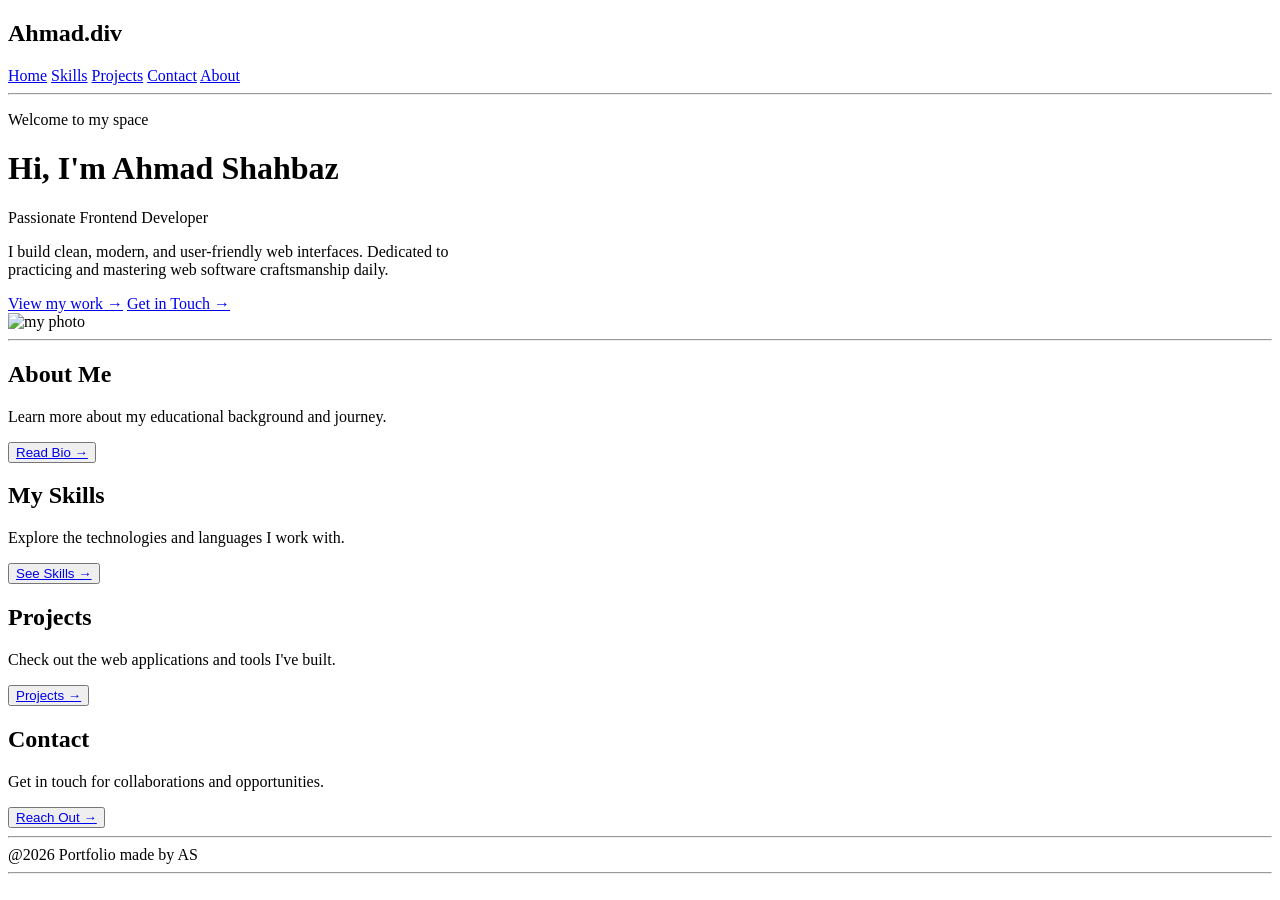
==== index.html @ 5e1acbed "Create initial index.html for portfolio website" ====
<!DOCTYPE html>
<html lang="en">
<head>
    <meta charset="UTF-8">
    <meta name="viewport" content="width=device-width, initial-scale=1.0">
    <link rel="stylesheet" href="style.css">
    <title>MY Portfolio</title>
</head>
<body>
    
    <div id="navbar">
        <h2>Ahmad<span id="sp1">.div</span></h2>
        <span class="sp0">
            <a href="http://127.0.0.1:5500/index.html">Home</a>
            <a href="http://127.0.0.1:5500/skills.html">Skills</a>
            <a href="http://127.0.0.1:5500/projects.html">Projects</a>
            <a href="http://127.0.0.1:5500/contact.html">Contact</a>
            <a href="http://127.0.0.1:5500/about.html">About</a>
        </span>
    </div>
    <hr>

    <div class="hero-container">
        
        <div class="hero-text">
            <div id="para">
                <p id="p1">Welcome to my space</p>
            </div>
            
            <h1 id="h1">Hi, I'm <span id="sp2">Ahmad Shahbaz</span></h1>
            <p id="p2">Passionate Frontend Developer</p>
            <p id="p3">I build clean, modern, and user-friendly web interfaces. Dedicated to <br>
            practicing and mastering web software craftsmanship daily.</p>
            
            <div class="btn-group">
                <a id="work" href="http://127.0.0.1:5500/projects.html">View my work &rarr;</a>
                <a id="work2" href="http://127.0.0.1:5500/contact.html">Get in Touch &rarr;</a>
            </div>
        </div>

        <div id="img1">
            <img id="img" src="photos/as.jpg" alt="my photo">
        </div>

    </div>
    <hr>
    <div id="all">
        <span class="same" id="about">
            <h2 class="head">About Me</h2>
            <p class="par" id="abo">Learn more about my educational background and journey.

</p>
<button class="btn"><a href="http://127.0.0.1:5500/about.html">Read Bio &rarr;</a></button>
</span>
        <span class="same" id="skill">
            <h2 class="head">My Skills</h2>
            <p class="par" id="skil">Explore the technologies and languages I work with.</p>
            <button class="btn"><a href="http://127.0.0.1:5500/skills.html">See Skills &rarr;</a></button>
        </span>
        <span class="same" id="Projects"><h2 class="head">Projects</h2>
        <p class="par">Check out the web applications and tools I've built.</p>
    <button class="btn"> <a href="http://127.0.0.1:5500/projects.html"> Projects &rarr;</a></button>
        </span>
        <span class="same" id="contact"><h2 class="head">Contact</h2>
        <p class="par">Get in touch for collaborations and opportunities.</p>
    <button class="btn"><a href="http://127.0.0.1:5500/contact.html">Reach Out &rarr;</a></button></span>

    </div>
    <hr>
    <footer id="pers">@2026 Portfolio made by AS</footer>
<hr>
</body>
</html>
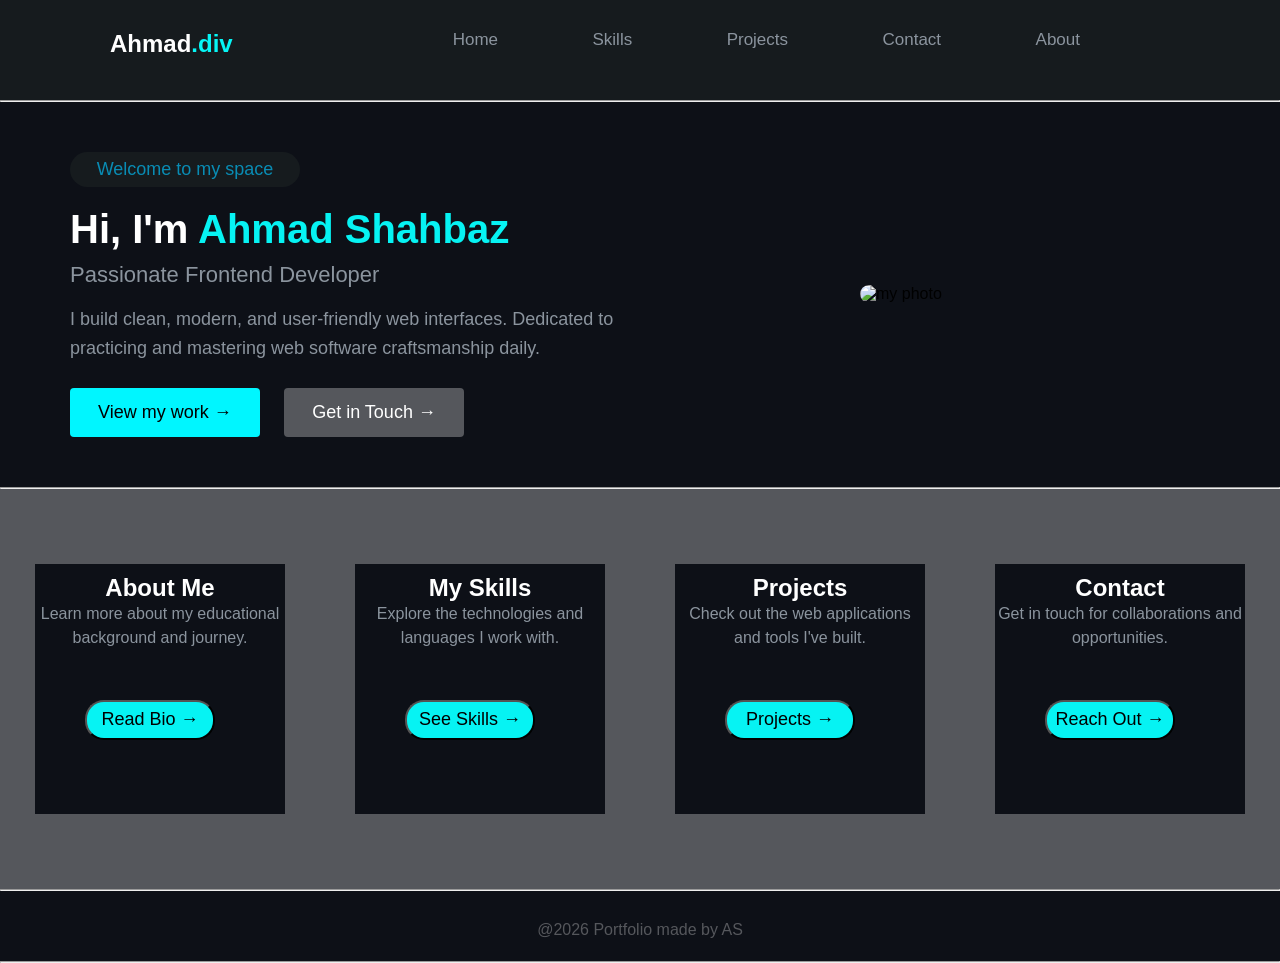
==== commit 1efd2cbb: "Update index.html" ====
--- a/index.html
+++ b/index.html
@@ -11,11 +11,11 @@
     <div id="navbar">
         <h2>Ahmad<span id="sp1">.div</span></h2>
         <span class="sp0">
-            <a href="http://127.0.0.1:5500/index.html">Home</a>
-            <a href="http://127.0.0.1:5500/skills.html">Skills</a>
-            <a href="http://127.0.0.1:5500/projects.html">Projects</a>
-            <a href="http://127.0.0.1:5500/contact.html">Contact</a>
-            <a href="http://127.0.0.1:5500/about.html">About</a>
+            <a href="index.html">Home</a>
+            <a href="skills.html">Skills</a>
+            <a href="projects.html">Projects</a>
+            <a href="contact.html">Contact</a>
+            <a href="about.html">About</a>
         </span>
     </div>
     <hr>
@@ -33,8 +33,8 @@
             practicing and mastering web software craftsmanship daily.</p>
             
             <div class="btn-group">
-                <a id="work" href="http://127.0.0.1:5500/projects.html">View my work &rarr;</a>
-                <a id="work2" href="http://127.0.0.1:5500/contact.html">Get in Touch &rarr;</a>
+                <a id="work" href="projects.html">View my work &rarr;</a>
+                <a id="work2" href="contact.html">Get in Touch &rarr;</a>
             </div>
         </div>
 
@@ -50,20 +50,20 @@
             <p class="par" id="abo">Learn more about my educational background and journey.
 
 </p>
-<button class="btn"><a href="http://127.0.0.1:5500/about.html">Read Bio &rarr;</a></button>
+<button class="btn"><a href="about.html">Read Bio &rarr;</a></button>
 </span>
         <span class="same" id="skill">
             <h2 class="head">My Skills</h2>
             <p class="par" id="skil">Explore the technologies and languages I work with.</p>
-            <button class="btn"><a href="http://127.0.0.1:5500/skills.html">See Skills &rarr;</a></button>
+            <button class="btn"><a href="skills.html">See Skills &rarr;</a></button>
         </span>
         <span class="same" id="Projects"><h2 class="head">Projects</h2>
         <p class="par">Check out the web applications and tools I've built.</p>
-    <button class="btn"> <a href="http://127.0.0.1:5500/projects.html"> Projects &rarr;</a></button>
+    <button class="btn"> <a href="projects.html"> Projects &rarr;</a></button>
         </span>
         <span class="same" id="contact"><h2 class="head">Contact</h2>
         <p class="par">Get in touch for collaborations and opportunities.</p>
-    <button class="btn"><a href="http://127.0.0.1:5500/contact.html">Reach Out &rarr;</a></button></span>
+    <button class="btn"><a href="contact.html">Reach Out &rarr;</a></button></span>
 
     </div>
     <hr>
--- a/style.css
+++ b/style.css
@@ -0,0 +1,792 @@
+* {
+    margin: 0px;
+    padding: 0%;
+    text-decoration: none;
+}
+
+body {
+    background-color: #0d1017;
+    font-family: 'Franklin Gothic Medium', 'Arial Narrow', Arial, sans-serif;
+}
+
+h2 {
+    color: white;
+}
+
+#sp1 {
+    color: #06f5f5;
+}
+
+#navbar {
+    display: flex;
+    flex-direction: row;
+    justify-content: space-around;
+    height: 70px;
+    padding-top: 30px;
+    background-color: rgba(22, 27, 30, 30);
+}
+
+.sp0 a {
+    color: #8b949e;
+    margin-right: 90px;
+    font-size: 17px;
+}
+
+.sp0 a:hover {
+    color: #06f3f3;
+    font-size: 19px;
+}
+
+.hero-container {
+    display: flex;
+    justify-content: space-between;
+    align-items: center;
+    padding: 50px 70px;
+}
+
+.hero-text {
+    flex: 1;
+}
+
+#para {
+    color: rgb(9, 140, 180);
+    font-size: 18px;
+    height: 35px;
+    width: 230px;
+    border-radius: 40px;
+    background-color: rgba(22, 27, 30, 30);
+    display: flex;
+    justify-content: center;
+    align-items: center;
+}
+
+#h1 {
+    color: white;
+    font-size: 40px;
+    margin-top: 20px;
+}
+
+#sp2 {
+    color: #06f3f3;
+}
+
+#p2 {
+    color: #8b949e;
+    font-size: 22px;
+    margin-top: 10px;
+}
+
+#p3 {
+    color: #8b949e;
+    font-size: 18px;
+    margin-top: 17px;
+    line-height: 1.6;
+}
+
+.btn-group {
+    margin-top: 25px;
+}
+
+#work {
+    display: inline-block;
+    padding: 14px 28px;
+    background-color: #00f6ff;
+    color: #000000;
+    text-decoration: none;
+    border-radius: 4px;
+    font-size: 18px;
+    transition: 0.3s ease;
+}
+
+#work:hover {
+    background-color: #0850a3;
+    color: #ffffff;
+}
+
+#work2 {
+    display: inline-block;
+    padding: 14px 28px;
+    background-color: #55575c;
+    color: white;
+    text-decoration: none;
+    border-radius: 4px;
+    font-size: 18px;
+    transition: 0.3s ease;
+    margin-left: 20px;
+}
+
+#work2:hover {
+    background-color: #707175;
+    color: white;
+}
+
+#img1 {
+    width: 350px;
+    display: flex;
+    justify-content: center;
+}
+
+#img {
+    width: 100%;
+    height: auto;
+    border-radius: 10px;
+}
+#about{
+   
+}
+#all{
+    height: 400px;
+    background-color: #55575c;
+    display: flex;
+    align-items: center;
+    flex-direction: row;
+    justify-content: space-around;
+}
+
+.same{
+  height: 250px;
+    width: 250px;
+    background-color: #0d1017;
+    
+    
+    align-items: center;
+    
+}
+.head{
+    color: white;
+    text-align:center;
+margin-top: 10px;
+}
+.par{
+    color: #8b949e;
+    text-align: center;
+ line-height: 1.5;   
+}
+.btn {
+    height: 40px;
+    width: 130px;
+    border-radius: 19px;
+    margin: 50px 50px;
+    background-color:#06f3f3;
+    font-size: 18px;
+    color: black;
+    
+}
+.btn a{
+    color: black;
+}
+.btn:hover{
+    background-color: #0850a3;
+    a{
+        color: white;
+    }
+}
+#pers{
+    height: 40px;
+    background-color: #0d1017;
+    color: #55575c;
+    text-align: center;
+    margin-top: 30px;
+}
+#pers:hover{
+    
+    color:#00f6ff;
+    font-weight: bold;
+    font-size: 20px;
+}
+
+@media (max-width: 768px) {
+
+    #navbar {
+        flex-direction: column;
+        height: auto;
+        padding-bottom: 20px;
+        align-items: center;
+        gap: 15px;
+    }
+
+    .sp0 a {
+        margin-right: 15px;
+        font-size: 15px;
+    }
+
+    .hero-container {
+        flex-direction: column-reverse;
+        padding: 20px;
+        text-align: center;
+    }
+
+    #para {
+        margin: 0 auto;
+    }
+
+    #h1 {
+        font-size: 28px;
+    }
+
+    #p2 {
+        font-size: 18px;
+    }
+
+    #p3 {
+        font-size: 15px;
+    }
+
+    .btn-group {
+        display: flex;
+        flex-direction: column;
+        gap: 10px;
+        align-items: center;
+    }
+
+    #work2 {
+        margin-left: 0px;
+    }
+
+    #img1 {
+        width: 100%;
+        max-width: 280px;
+        margin-bottom: 20px;
+    }
+
+    #all {
+        height: auto;
+        flex-direction: column;
+        padding: 30px 0px;
+        gap: 20px;
+    }
+
+    .same {
+        width: 85%;
+    }
+}
+
+
+
+
+
+
+
+#head1{
+    color: white;
+    font-size: 50PX;
+    text-align: center;
+    margin-top: 40px;
+}
+#sp7{
+    color: #06f3f3;
+}
+#parag{
+    color: #8b949e;
+    font-size: 25px;
+    text-align: center;
+    line-height: 2;
+}
+.spaner{
+
+height: 200px;
+width:300px;
+background-color:#1d1e1f;
+margin-top: 30px;
+text-align: center;
+line-height: 1.5;
+border-radius: 5px;
+margin-bottom: 30px
+}
+#box{
+    display: flex;
+    justify-content: space-around;
+}
+.paragr{
+    font-size: 18px;
+    color:#8b949e;
+    margin-top: 7px;
+}
+#box2{
+    display: flex;
+justify-content: space-around;
+}
+.spaner:hover{
+    height: 250;
+    width: 350px;
+    background-color: #06f3f3;
+    .header{
+        color: black;
+    }
+    .paragr{
+        color:blue ;
+    }
+}
+
+@media (max-width: 768px) {
+
+    #head1 {
+        font-size: 32px;
+        margin-top: 25px;
+    }
+
+    #parag {
+        font-size: 18px;
+        line-height: 1.5;
+        padding: 0 15px;
+    }
+
+    #box, 
+    #box2 {
+        flex-direction: column;
+        align-items: center;
+    }
+
+    .spaner {
+        
+        width: 85%;
+        height: auto;
+        padding: 20px 15px;
+        margin-top: 15px;
+        margin-bottom: 15px;
+    }
+
+    .paragr {
+        font-size: 16px;
+    }
+}
+#header3{
+    color: white;
+    font-size: 40px;
+    text-align: center;
+    margin-top: 30px;
+}
+#sp12{
+    color: #06f3f3;
+}
+#paragrap{
+    font-size: 25px;
+     color: #707175;
+     text-align: center;
+     margin-top: 15px;
+}
+
+
+
+#boxes5{
+    display: flex;
+    justify-content: space-around;
+    align-items: center;
+}
+.pro{
+ height: 400px;
+width:400px;
+background-color:#1d1e1f;
+margin-top: 30px;
+text-align: center;
+line-height: 1.5;
+border-radius: 5px;
+margin-bottom: 30px   
+
+}
+.head8{
+    color: white;
+    text-align: center;
+    margin-top: 20px;
+}
+.para8{
+ color: #8b949e;
+    font-size: 20px;
+    text-align: center;
+    line-height: 1.5;   
+    margin-top: 10px;
+}
+.btn8{
+    height: 45px;
+    width: 90px;
+    background-color: #0850a3;
+    color: white;
+    font-size: 16px;
+    border-radius: 30px;
+}
+#btn7{
+    display: flex;
+    flex-direction: row;
+    justify-content: space-around;
+    margin-top: 30px;
+}
+.btn8:hover{
+    background-color: #06f3f3;
+    color: black;
+    height: 50px;
+    width: 100px;
+    font-weight: bold;
+}
+#boxes7{
+    margin-left: 25px;
+}
+
+@media screen and (max-width: 768px) {
+    #boxes5 {
+        flex-direction: column;
+        align-items: center;
+    }
+
+    .pro {
+        width: 90%;
+        height: auto;
+        padding-bottom: 20px;
+        margin-top: 15px;
+        margin-bottom: 15px;
+    }
+#boxes7{
+    margin-left: 18px;
+}
+    .para8 {
+        font-size: 16px;
+        padding: 0 15px;
+    }
+
+    #btn7 {
+        justify-content: space-evenly;
+        margin-top: 20px;
+    }
+}
+
+@media screen and (min-width: 769px) and (max-width: 1024px) {
+    #boxes5 {
+        flex-wrap: wrap;
+    }
+
+    .pro {
+        width: 45%;
+        height: auto;
+        padding-bottom: 20px;
+    }
+}
+
+
+
+
+
+
+
+#head17{
+    color: white;
+    font-size: 50PX;
+    text-align: center;
+    margin-top: 40px;
+}
+#sp17{
+    color: #06f3f3;
+}
+#para17{
+    text-align: center;
+    font-size: 25px;
+    color: #8b949e;
+    margin-top: 10px;
+}
+.con17{
+    color: #00f6ff;
+}
+.cont17{
+    
+    background-color: #141822;
+    margin-left:  30px;
+    margin-top: 30px;
+height:520px ;
+    width: 550px;
+    border-radius: 20px;
+    padding-top: 20px;
+    
+}
+#cont{
+    height: 600px;
+    display: flex;
+    
+    margin-left: 250px;
+    margin-right: 250px;
+}
+.co17{
+    color: #8b949e;
+    font-size: 20px;
+    line-height: 1.5;
+    margin-top: 12px;
+}
+.mail{
+    color: white;
+    font-size: 22px;
+    line-height: 2;
+    text-align: left;
+    margin-left: 60px;
+}
+
+.sp21{
+    color: #8b949e;
+    font-size: 20px;
+    }
+    .mail:hover{
+        color: #06f3f3;
+        font-family: 24px;
+    }
+    .inpu{
+        margin-top: 0px;
+        display: flex;
+        flex-direction: column;
+        height: 40px;
+        width: 280px;
+        border-radius: 10px;
+        background-color: #0d1017;
+        color: #8b949e;
+        font-size: 18px;
+        }
+        .con17 {
+    color: #00f2fe; 
+    text-align: center;
+    margin-top: 0;
+    margin-bottom: 25px;
+    font-size: 24px;
+}
+
+
+.lab {
+    display: block;
+    color: #94a3b8;
+    font-size: 17px;
+    font-weight: 600;
+    margin-bottom: 8px;
+    margin-top: 15px;
+}
+
+#btn21 {
+    width:270px ;
+    margin-top: 25px;
+    padding: 12px;
+    background-color: #ffffff;
+    color: #000000;
+    border: none;
+    border-radius: 8px;
+    font-weight: bold;
+    font-size: 15px;
+    cursor: pointer;
+    transition: background-color 0.3s ease;
+}
+#personal{
+    height: 100px;
+    width: 280px;
+}
+
+#btn21:hover {
+    background-color:#06f3f3;
+    color: white;
+    
+}
+
+@media screen and (max-width: 768px) {
+    #head17 {
+        font-size: 30px;
+        margin-top: 20px;
+    }
+
+    #para17 {
+        font-size: 18px;
+    }
+
+    #cont {
+        flex-direction: column;
+        height: auto;
+        margin-left: 0;
+        margin-right: 0;
+        align-items: center;
+    }
+
+    .cont17 {
+        width: 90%;
+        max-width: 400px;
+        height: auto;
+        margin-left: 0;
+        margin-top: 20px;
+        padding: 20px 10px;
+        box-sizing: border-box;
+    }
+
+    .mail {
+        margin-left: 20px;
+        font-size: 18px;
+    }
+
+    .inpu {
+        width: 90%;
+        max-width: 280px;
+        margin: 0 auto;
+    }
+
+    #personal {
+        width: 90%;
+        max-width: 280px;
+        margin: 0 auto;
+    }
+
+    #btn21 {
+        width: 90%;
+        max-width: 270px;
+        display: block;
+        margin-left: auto;
+        margin-right: auto;
+    }
+}
+
+
+
+
+
+#head24{
+    color: white;
+    text-align: center;
+    font-size: 40px;
+    margin-top: 30px;
+}
+#sp24{
+    color: #00f6ff;
+}
+#para24{
+color: #8b949e;
+font-size: 25px;
+text-align: center;
+margin-top: 10px;
+}
+ .box24{
+    height: 300px;
+    width: 680px;
+    background-color: #222429;
+    margin-top: 30px;
+    border-radius: 10px;
+ border: 0.1px solid white;
+ }
+ #box241{
+    display: flex;
+    flex-direction: column;
+    align-items: center;
+    margin-top: 30px;
+    text-align: center;
+    }
+    .heading24{
+        color:#528fd6;
+        text-align: left;
+        margin-left: 20px;
+        margin-top: 15px;
+    }
+    .parag24{
+        color: #8b949e;
+        font-size: 19px;
+        line-height: 1.7;
+        margin-top: 10px;
+    } 
+    #whit{
+        color: white;
+        text-align: left;
+        margin-left: 28px;
+        margin-top: 27px;
+
+    }
+    #par24{
+        color: #8b949e;
+        font-size: 20px;
+        text-align: left;
+        margin-left: 28px;
+        margin-top: 10px;
+        }
+        #pare24{
+            color: #8b949e;
+            line-height: 1.7;
+            font-size: 17px;
+        }
+        #pare2412{
+            height: 240px;
+        }
+        .smal{
+            height: 120px;
+            width: 260px;
+            background-color:#222429; 
+            flex-direction: row;
+            border: 0.1px solid wheat;
+            border-radius: 8px;
+        }
+        
+        #info{
+            display: flex;
+            gap: 20px;
+            margin-left: 430px;
+            margin-top: 20px;
+            text-align: center;
+            
+        }
+        .head3{
+            color: white;
+            text-align: left;
+            margin-left: 20px;
+            margin-top: 10px;
+        }
+        .par3{
+            color: white;
+            margin-top: 8px;
+            line-height: 1.5;
+            font-size: 17px;
+        }
+        .smal:hover{
+            background-color: #06f5f5;
+            .head3, .par3{
+                color: black;
+            }
+        }
+@media screen and (max-width: 768px) {
+    
+
+    #head24 {
+        font-size: 28px;
+        margin-top: 15px;
+    }
+
+    #para24 {
+        font-size: 18px;
+    }
+
+    .box24 {
+        width: 90%;
+        height: auto;
+        min-height: 300px;
+        padding: 15px;
+        box-sizing: border-box;
+    }
+
+    #pare2412 {
+        height: auto;
+    }
+
+    .heading24, 
+    #whit, 
+    #par24 {
+        margin-left: 0;
+        text-align: center;
+    }
+
+    
+    #info {
+        margin-left: 0;
+        margin-top: 20px;
+        justify-content: center;
+        flex-wrap: wrap;
+        width: 100%;
+    }
+
+    
+    .smal {
+        width: 90%;
+        max-width: 280px;
+        height: auto;
+        padding: 10px;
+        box-sizing: border-box;
+    }
+
+    .head3, 
+    .par3 {
+        margin-left: 0;
+        text-align: center;
+    }
+}
+        
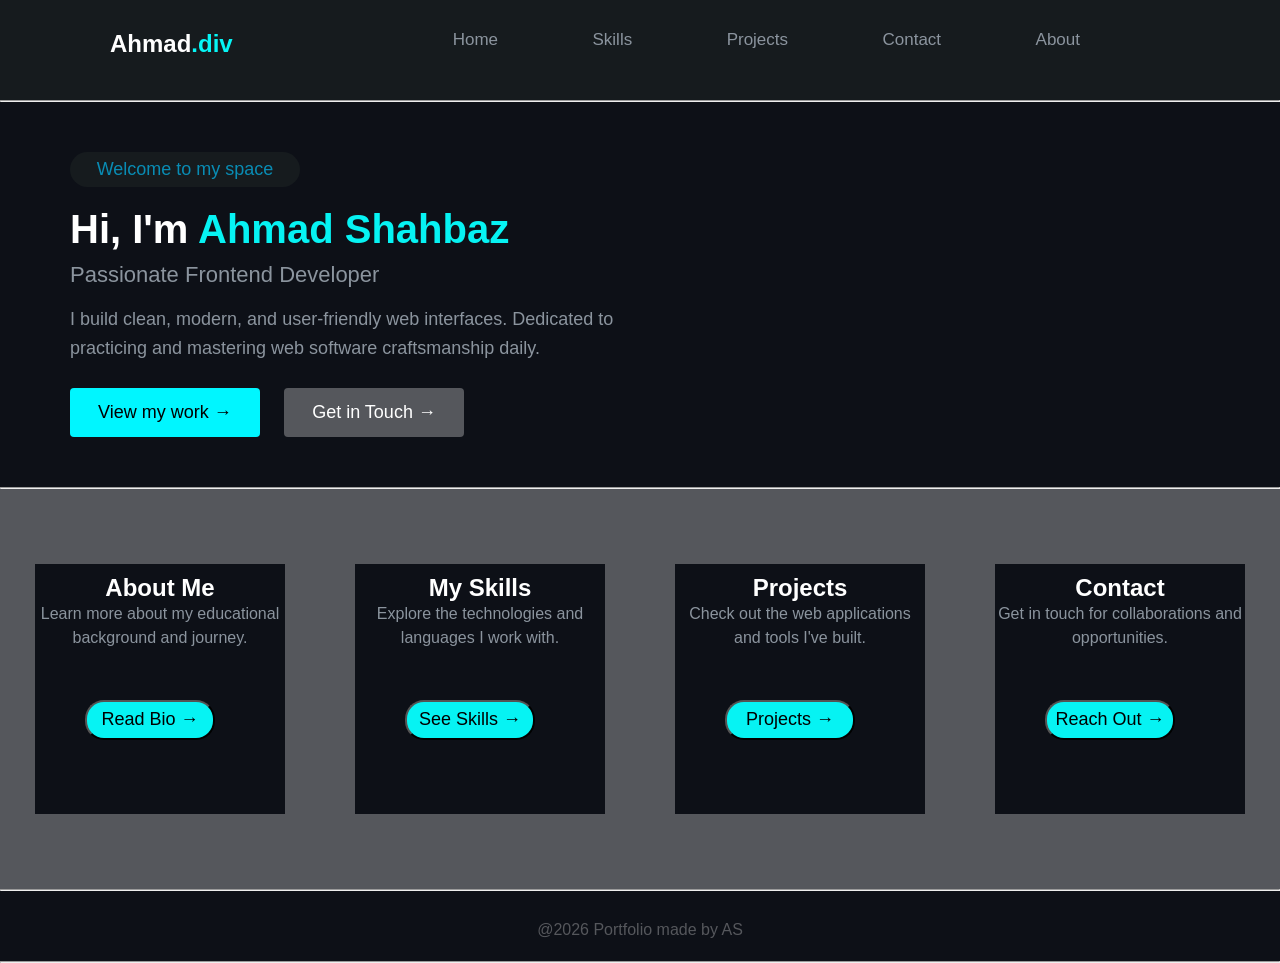
==== commit dfc5a9b8: "Update index.html" ====
--- a/index.html
+++ b/index.html
@@ -38,9 +38,7 @@
             </div>
         </div>
 
-        <div id="img1">
-            <img id="img" src="photos/as.jpg" alt="my photo">
-        </div>
+      
 
     </div>
     <hr>
